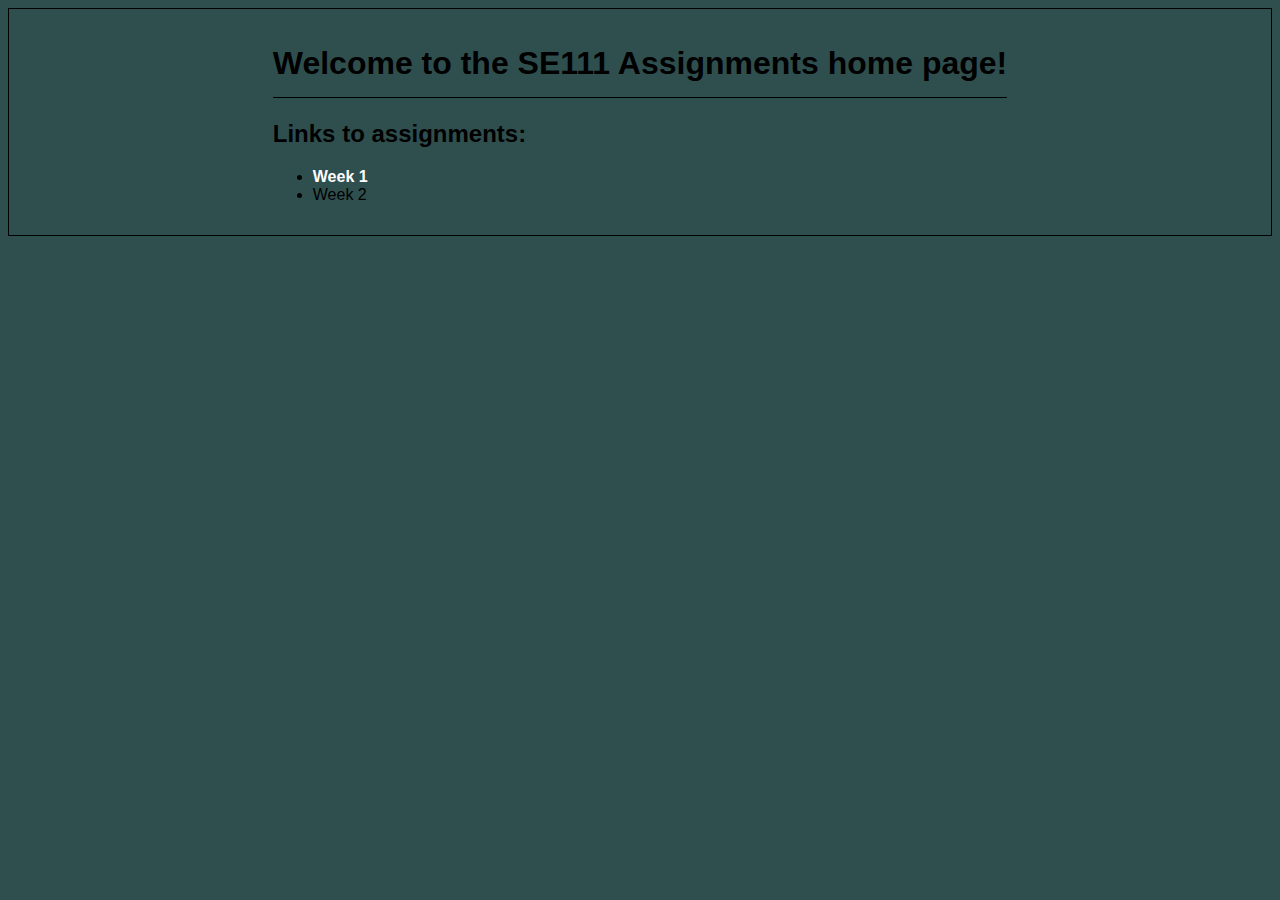
==== index.html @ 873aa2c8 "create home page" ====
<!DOCTYPE html>
<html lang="en">
<head>
    <meta charset="UTF-8">
    <meta name="viewport" content="width=device-width, initial-scale=1.0">
    <title>SSE111 Assignment home page</title>
    <link rel="stylesheet" href="css/style.css">
</head>
<body>
    <div id="main-content">
        <h1>Welcome to the SE111 Assignments home page!</h1>
        <div id="links">
            <h2>Links to assignments:</h2>
            <ul>
                <li><a href="W1/index.html">Week 1</a></li>
                <li>Week 2</li>
            </ul>
        </div>
    </div>
</body>
</html>
---- css/style.css ----
body{
    background-color: darkslategray;
    justify-content: center;
    border: 1px solid black;
    padding: 15px;
    font-family: Arial, Helvetica, sans-serif;
    display: flex;
}

h1{
    text-align: center;
    border-bottom: 1px solid black; 
    padding-bottom: 15px;
}
a:link{
    color: white;
    text-decoration: none;
    font-weight: bold;
    padding-right: 30px;
}
a:hover{
    text-decoration: underline;
}
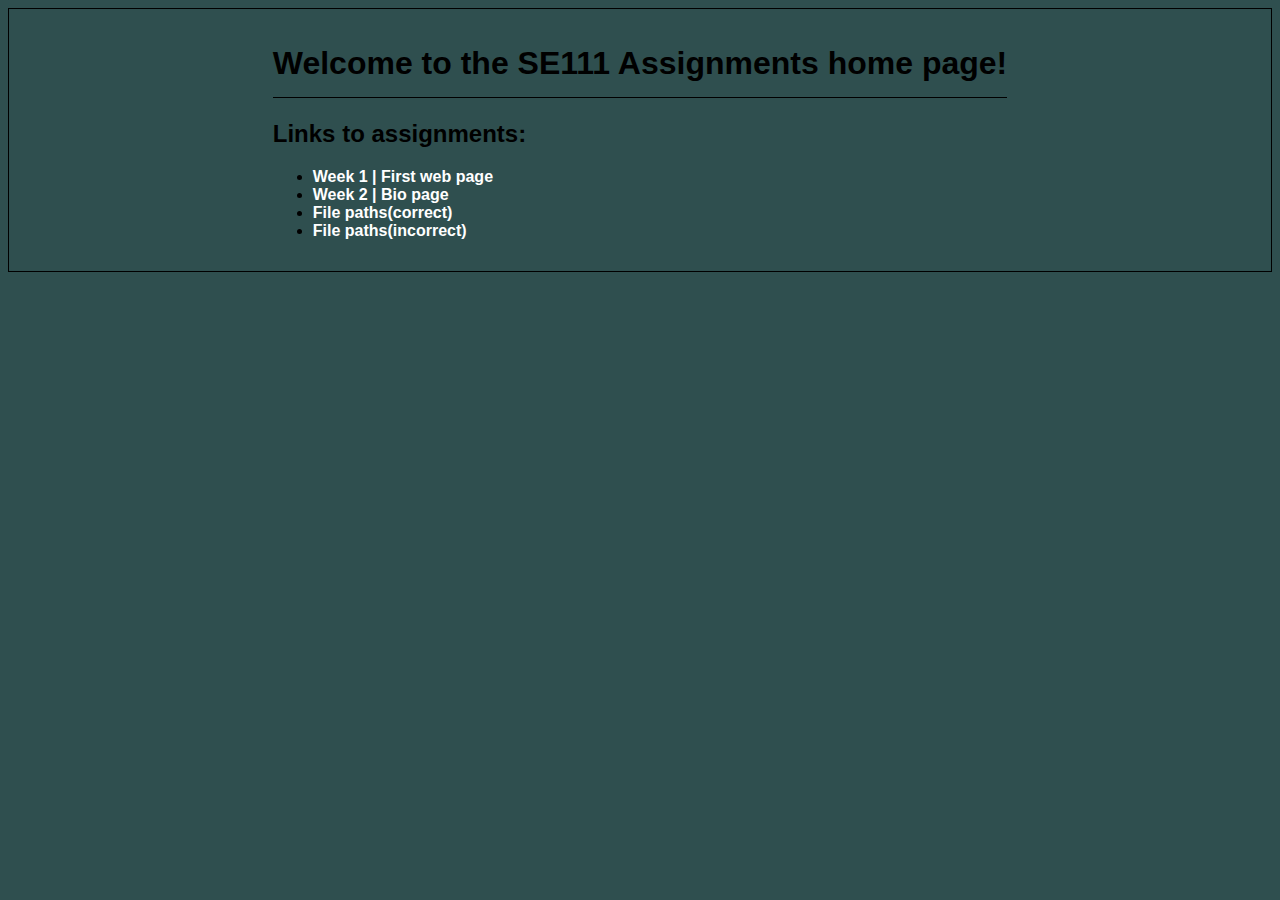
==== commit 7582943b: "create week 2 assignments" ====
--- a/index.html
+++ b/index.html
@@ -12,8 +12,10 @@
         <div id="links">
             <h2>Links to assignments:</h2>
             <ul>
-                <li><a href="W1/index.html">Week 1</a></li>
-                <li>Week 2</li>
+                <li><a href="W1/index.html">Week 1 | First web page</a></li>
+                <li><a href="W2/index.html">Week 2 | Bio page</a></li>
+                <li><a href="file-paths-correct/index.html">File paths(correct)</a></li>
+                <li><a href="file-paths-incorrect/index.html">File paths(incorrect)</a></li>
             </ul>
         </div>
     </div>
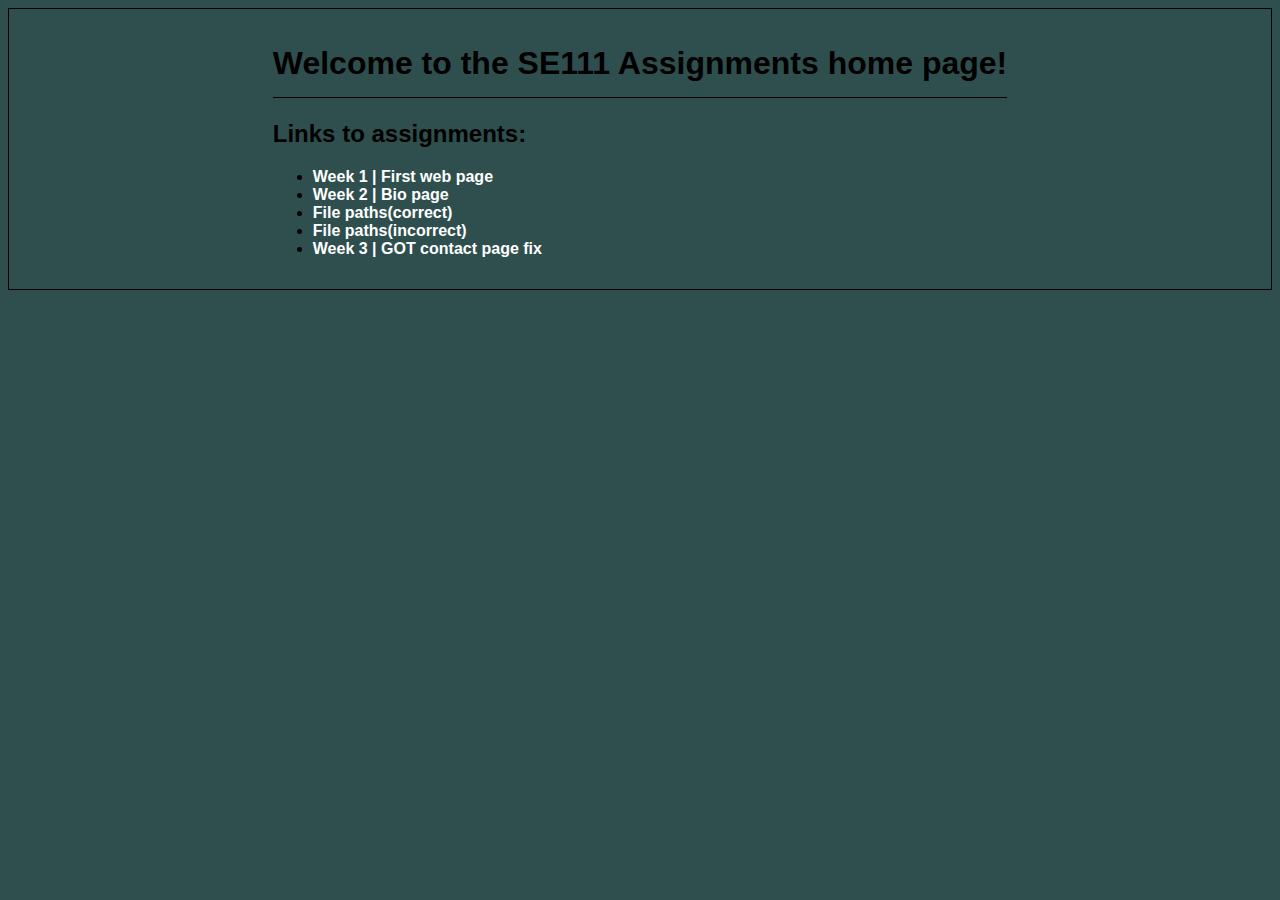
==== commit d89069a7: "finish W3 assignment" ====
--- a/index.html
+++ b/index.html
@@ -16,6 +16,7 @@
                 <li><a href="W2/index.html">Week 2 | Bio page</a></li>
                 <li><a href="file-paths-correct/index.html">File paths(correct)</a></li>
                 <li><a href="file-paths-incorrect/index.html">File paths(incorrect)</a></li>
+                <li><a href="w3_classes_ASSIGNMENT/contact.html">Week 3 | GOT contact page fix</a></li>
             </ul>
         </div>
     </div>
